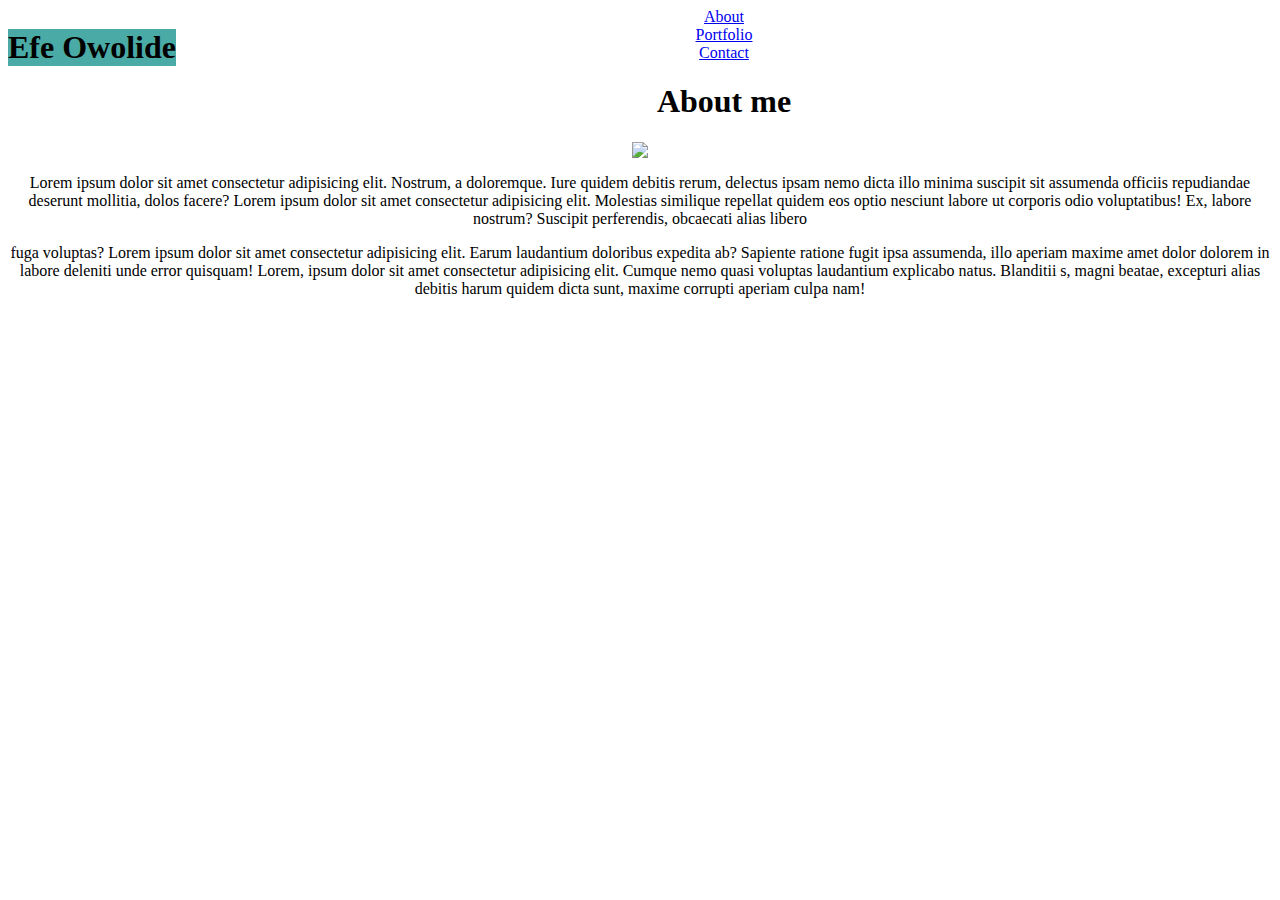
==== index.html @ dd13ad20 "Added more headings and imafe" ====
<!doctype <!DOCTYPE html>
<html>

<head>

    <title>About me</title>
    <link rel="stylesheet" type="text/css" media="screen" href="assets/css/style.css" />

</head>

<body>
    <div>
        <h1 class="page1"> Efe Owolide</h1>
    </div>
    <!--navigation buttons-->
    <nav>
        <div class="about">
            <a href="google.com" target="_blank">About</a>
        </div>
        <div class="Portfolio">
            <a href="google.com" target="_blank">Portfolio</a>
        </div>
        <div class="Contact">
            <a href="https://www.google.com" target="_blank">Contact</a>
        </div>

    </nav>
    <h1>About me</h1>
    <div>
        <a href="https://placeholder.com"><img src="https://via.placeholder.com/250x250"></a>
    <p>Lorem ipsum dolor sit amet consectetur adipisicing elit. Nostrum, a doloremque. Iure quidem debitis rerum,
        delectus ipsam nemo
        dicta illo minima suscipit sit assumenda officiis repudiandae deserunt mollitia, dolos facere? Lorem ipsum
        dolor sit amet
        consectetur adipisicing elit. Molestias similique repellat quidem eos optio nesciunt labore ut corporis odio
        voluptatibus!
        Ex, labore nostrum? Suscipit perferendis, obcaecati alias libero </p>
    </div>

    fuga voluptas? Lorem ipsum dolor sit amet consectetur
    adipisicing elit. Earum laudantium doloribus expedita ab? Sapiente ratione fugit ipsa assumenda, illo aperiam
    maxime
    amet dolor dolorem in labore deleniti unde error quisquam! Lorem, ipsum dolor sit amet consectetur adipisicing
    elit.
    Cumque nemo quasi voluptas laudantium explicabo natus. Blanditii s, magni beatae, excepturi alias debitis harum
    quidem dicta sunt, maxime corrupti aperiam culpa nam!
</body>

</html>
---- assets/css/style.css ----
body {
    text-align: center
}
.image {
    float: left;
}
.page1 {
    float: left;
    background-color: #4aaaa5;
}
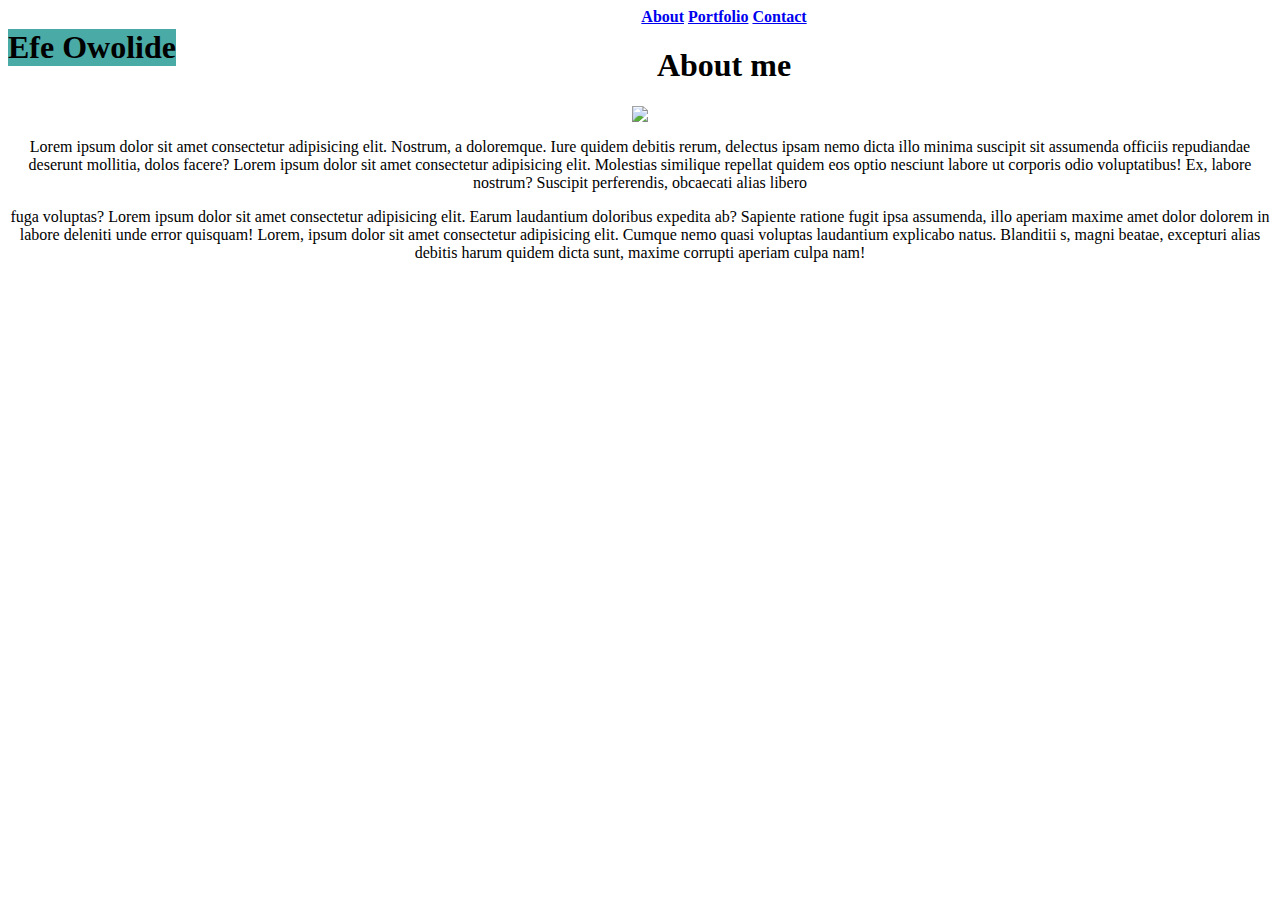
==== commit 73413312: "changed headers around" ====
--- a/index.html
+++ b/index.html
@@ -13,37 +13,37 @@
         <h1 class="page1"> Efe Owolide</h1>
     </div>
     <!--navigation buttons-->
-    <nav>
-        <div class="about">
-            <a href="google.com" target="_blank">About</a>
-        </div>
-        <div class="Portfolio">
-            <a href="google.com" target="_blank">Portfolio</a>
-        </div>
-        <div class="Contact">
-            <a href="https://www.google.com" target="_blank">Contact</a>
-        </div>
+    <nav class="nextname">
+        <a href="google.com" target="_blank"><b>About</b></a>
+
+
+        <a href="google.com" target="_blank"><b>Portfolio</b></a>
+
+        <a href="https://www.google.com" target="_blank"><b>Contact</b></a>
+
 
     </nav>
+    <!-- first page -->
     <h1>About me</h1>
-    <div>
-        <a href="https://placeholder.com"><img src="https://via.placeholder.com/250x250"></a>
-    <p>Lorem ipsum dolor sit amet consectetur adipisicing elit. Nostrum, a doloremque. Iure quidem debitis rerum,
-        delectus ipsam nemo
-        dicta illo minima suscipit sit assumenda officiis repudiandae deserunt mollitia, dolos facere? Lorem ipsum
-        dolor sit amet
-        consectetur adipisicing elit. Molestias similique repellat quidem eos optio nesciunt labore ut corporis odio
-        voluptatibus!
-        Ex, labore nostrum? Suscipit perferendis, obcaecati alias libero </p>
+    <div class="1">
+        <img src="https://via.placeholder.com/250x250">
+        <p>Lorem ipsum dolor sit amet consectetur adipisicing elit. Nostrum, a doloremque. Iure quidem debitis rerum,
+            delectus ipsam nemo
+            dicta illo minima suscipit sit assumenda officiis repudiandae deserunt mollitia, dolos facere? Lorem ipsum
+            dolor sit amet
+            consectetur adipisicing elit. Molestias similique repellat quidem eos optio nesciunt labore ut corporis
+            odio
+            voluptatibus!
+            Ex, labore nostrum? Suscipit perferendis, obcaecati alias libero </p>
+
+        fuga voluptas? Lorem ipsum dolor sit amet consectetur
+        adipisicing elit. Earum laudantium doloribus expedita ab? Sapiente ratione fugit ipsa assumenda, illo aperiam
+        maxime
+        amet dolor dolorem in labore deleniti unde error quisquam! Lorem, ipsum dolor sit amet consectetur adipisicing
+        elit.
+        Cumque nemo quasi voluptas laudantium explicabo natus. Blanditii s, magni beatae, excepturi alias debitis harum
+        quidem dicta sunt, maxime corrupti aperiam culpa nam!
     </div>
-
-    fuga voluptas? Lorem ipsum dolor sit amet consectetur
-    adipisicing elit. Earum laudantium doloribus expedita ab? Sapiente ratione fugit ipsa assumenda, illo aperiam
-    maxime
-    amet dolor dolorem in labore deleniti unde error quisquam! Lorem, ipsum dolor sit amet consectetur adipisicing
-    elit.
-    Cumque nemo quasi voluptas laudantium explicabo natus. Blanditii s, magni beatae, excepturi alias debitis harum
-    quidem dicta sunt, maxime corrupti aperiam culpa nam!
 </body>
 
 </html>--- a/assets/css/style.css
+++ b/assets/css/style.css
@@ -1,10 +1,11 @@
 body {
     text-align: center
-}
-.image {
-    float: left;
 }
 .page1 {
     float: left;
     background-color: #4aaaa5;
+}
+
+.1 {
+border: 1px solid blue;
 }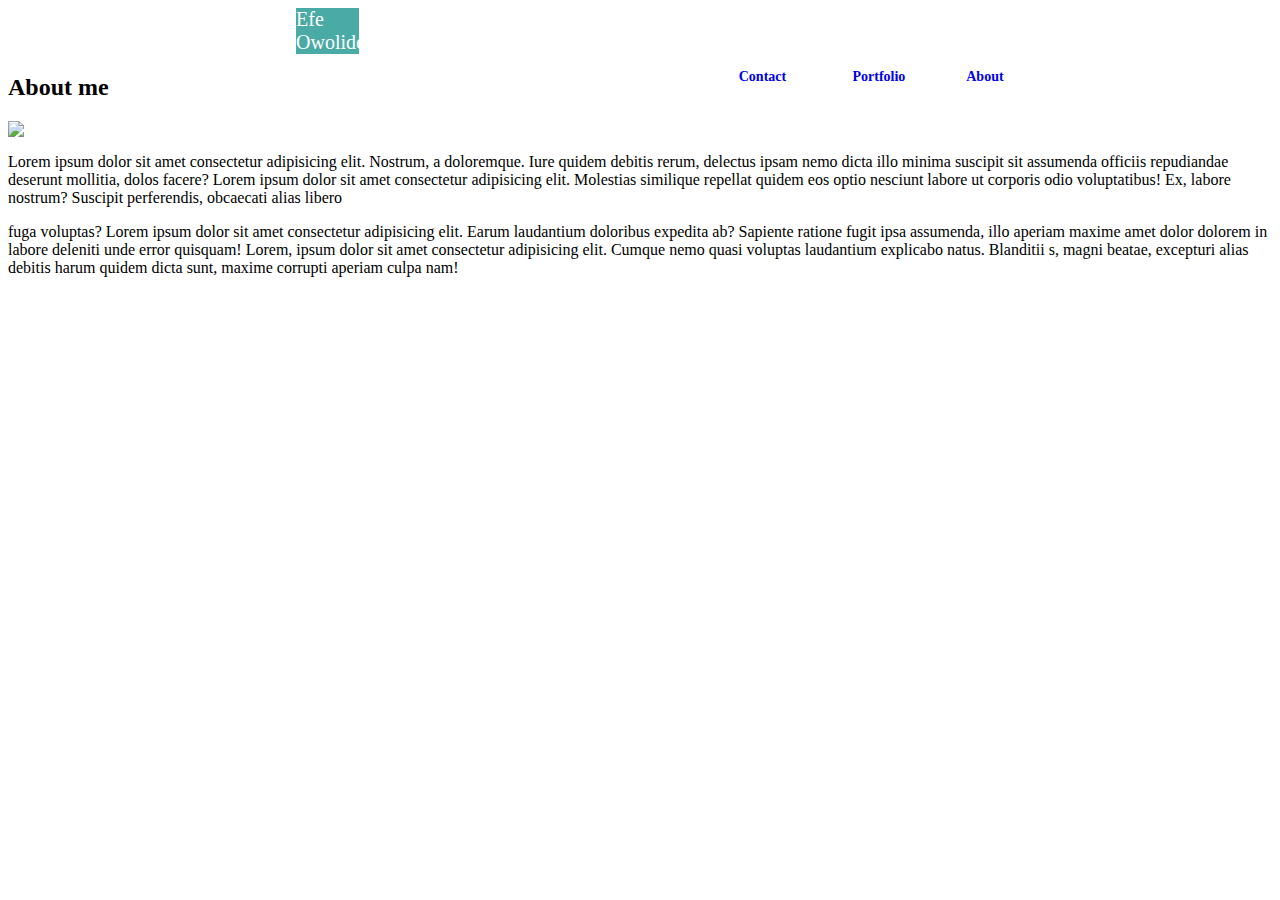
==== commit 79993c31: "Some position editing" ====
--- a/index.html
+++ b/index.html
@@ -9,23 +9,19 @@
 </head>
 
 <body>
+    <!--navigation buttons-->
     <div>
-        <h1 class="page1"> Efe Owolide</h1>
-    </div>
-    <!--navigation buttons-->
-    <nav class="nextname">
-        <a href="google.com" target="_blank"><b>About</b></a>
+        <div class="name1">Efe Owolide</div>       
+       <a href="https://www.google.com"><b>About</b></a>
+        <a href="https://www.google.com"><b>Portfolio</b></a>
+         <a href="https://www.google.com"><b>Contact</b></a></h1>
+         </div>
 
 
-        <a href="google.com" target="_blank"><b>Portfolio</b></a>
+    <!-- first page -->
+    <div class="first1">
+        <h2>About me</h2>
 
-        <a href="https://www.google.com" target="_blank"><b>Contact</b></a>
-
-
-    </nav>
-    <!-- first page -->
-    <h1>About me</h1>
-    <div class="1">
         <img src="https://via.placeholder.com/250x250">
         <p>Lorem ipsum dolor sit amet consectetur adipisicing elit. Nostrum, a doloremque. Iure quidem debitis rerum,
             delectus ipsam nemo
@@ -44,6 +40,7 @@
         Cumque nemo quasi voluptas laudantium explicabo natus. Blanditii s, magni beatae, excepturi alias debitis harum
         quidem dicta sunt, maxime corrupti aperiam culpa nam!
     </div>
+   
 </body>
 
 </html>--- a/assets/css/style.css
+++ b/assets/css/style.css
@@ -1,11 +1,19 @@
-body {
-    text-align: center
+.name1 {
+background-color: #4aaaa5;
+color: #ffffff;
+width: 5%;
+position: relative;
+left: 3in;
+font-size: 20px;
 }
-.page1 {
-    float: left;
-    background-color: #4aaaa5;
+a {
+    background-color: white;
+    font-size: 20px;
+    float: right;
+   right: 2in;
+    top: 15px;
+    position: relative;
+    text-decoration: none;
+    width: 9%;
+    font-size: 14px;
 }
-
-.1 {
-border: 1px solid blue;
-}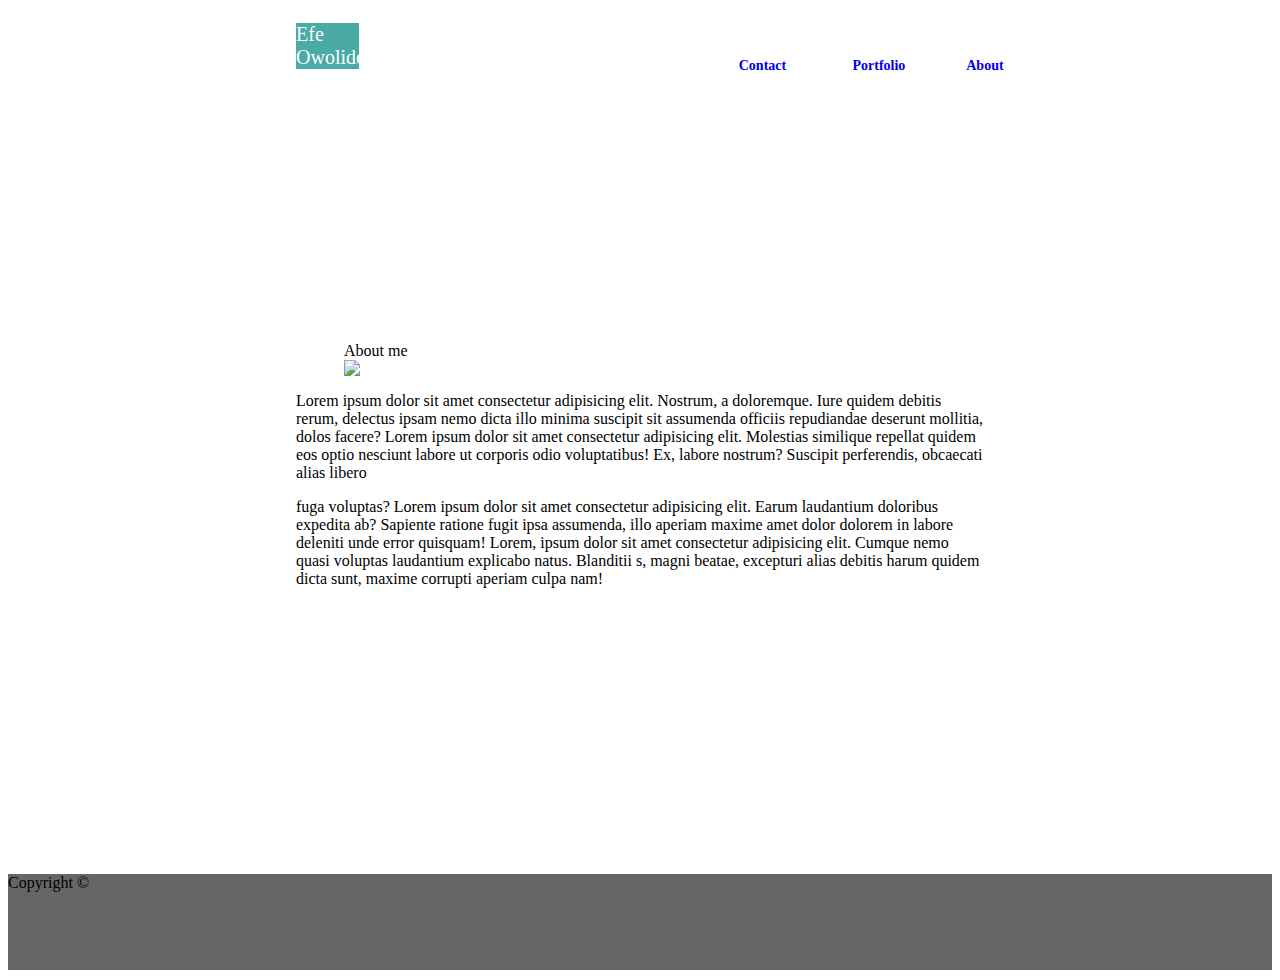
==== commit d4da0085: "changed Some formating of the pages and added alot more" ====
--- a/index.html
+++ b/index.html
@@ -11,26 +11,28 @@
 <body>
     <!--navigation buttons-->
     <div>
-        <div class="name1">Efe Owolide</div>       
-       <a href="https://www.google.com"><b>About</b></a>
+        <div class="name1">Efe Owolide</div>
+        <a href="https://www.google.com"><b>About</b></a>
         <a href="https://www.google.com"><b>Portfolio</b></a>
-         <a href="https://www.google.com"><b>Contact</b></a></h1>
-         </div>
+        <a href="https://www.google.com"><b>Contact</b></a></h1>
+    </div>
 
 
     <!-- first page -->
-    <div class="first1">
-        <h2>About me</h2>
+    <div class="whole">
+        <div class="About"> About me</div>
 
-        <img src="https://via.placeholder.com/250x250">
-        <p>Lorem ipsum dolor sit amet consectetur adipisicing elit. Nostrum, a doloremque. Iure quidem debitis rerum,
-            delectus ipsam nemo
-            dicta illo minima suscipit sit assumenda officiis repudiandae deserunt mollitia, dolos facere? Lorem ipsum
-            dolor sit amet
-            consectetur adipisicing elit. Molestias similique repellat quidem eos optio nesciunt labore ut corporis
-            odio
-            voluptatibus!
-            Ex, labore nostrum? Suscipit perferendis, obcaecati alias libero </p>
+
+        <div class="pic"><img src="https://via.placeholder.com/250x250"></div>
+            <p>Lorem ipsum dolor sit amet consectetur adipisicing elit. Nostrum, a doloremque. Iure quidem debitis rerum,
+                delectus ipsam nemo
+                dicta illo minima suscipit sit assumenda officiis repudiandae deserunt mollitia, dolos facere? Lorem ipsum
+                 dolor sit amet
+                consectetur adipisicing elit. Molestias similique repellat quidem eos optio nesciunt labore ut corporis
+                 odio
+                voluptatibus!
+                 Ex, labore nostrum? Suscipit perferendis, obcaecati alias libero
+         </p>
 
         fuga voluptas? Lorem ipsum dolor sit amet consectetur
         adipisicing elit. Earum laudantium doloribus expedita ab? Sapiente ratione fugit ipsa assumenda, illo aperiam
@@ -40,7 +42,10 @@
         Cumque nemo quasi voluptas laudantium explicabo natus. Blanditii s, magni beatae, excepturi alias debitis harum
         quidem dicta sunt, maxime corrupti aperiam culpa nam!
     </div>
-   
+    <div class="foot">
+        <footer> Copyright ©</footer>
+    </div>
+
 </body>
 
 </html>--- a/assets/css/style.css
+++ b/assets/css/style.css
@@ -5,15 +5,76 @@
 position: relative;
 left: 3in;
 font-size: 20px;
+top: 15px;
 }
 a {
     background-color: white;
     font-size: 20px;
     float: right;
    right: 2in;
-    top: 15px;
+    top: 4px;
     position: relative;
     text-decoration: none;
     width: 9%;
     font-size: 14px;
+    clear: left;
 }
+
+    
+.about {
+    position: relative;
+    left: .5in;
+}
+.whole {
+   padding-left: 3in;
+   padding-right: 3in;
+   padding-top: 3in;
+   padding-bottom: 3in;
+   paddi
+   
+}
+.pic {
+    position: relative;
+    left: .5in;
+    border-top-color: teal;
+    border: #4aaaa5
+}
+.foot {
+    position: relative; 
+    bottom: 2px;
+    background-color: #666666;
+    height: 1in;
+    width: 100%;i
+    text-align: center;
+}
+.forms {
+    padding-left: 3in;
+    padding-right: 3in;
+    padding-top: 3in;
+    padding-bottom: 3in;
+    border: #dddddd solid;
+    height: 200px;
+    width: 200px;
+    text-align: center;
+
+
+}
+.foot2 {
+    position: relative; 
+    bottom: 2px;
+    background-color: #666666;
+    height: 1in;
+    width: 100%;
+    text-align: center;
+
+}
+.name2 {
+    background-color: #4aaaa5;
+    color: white;
+    width: 11%;
+    position: relative;
+    left: 3in;
+}
+.contact {
+    color: #4aaaa5;
+}
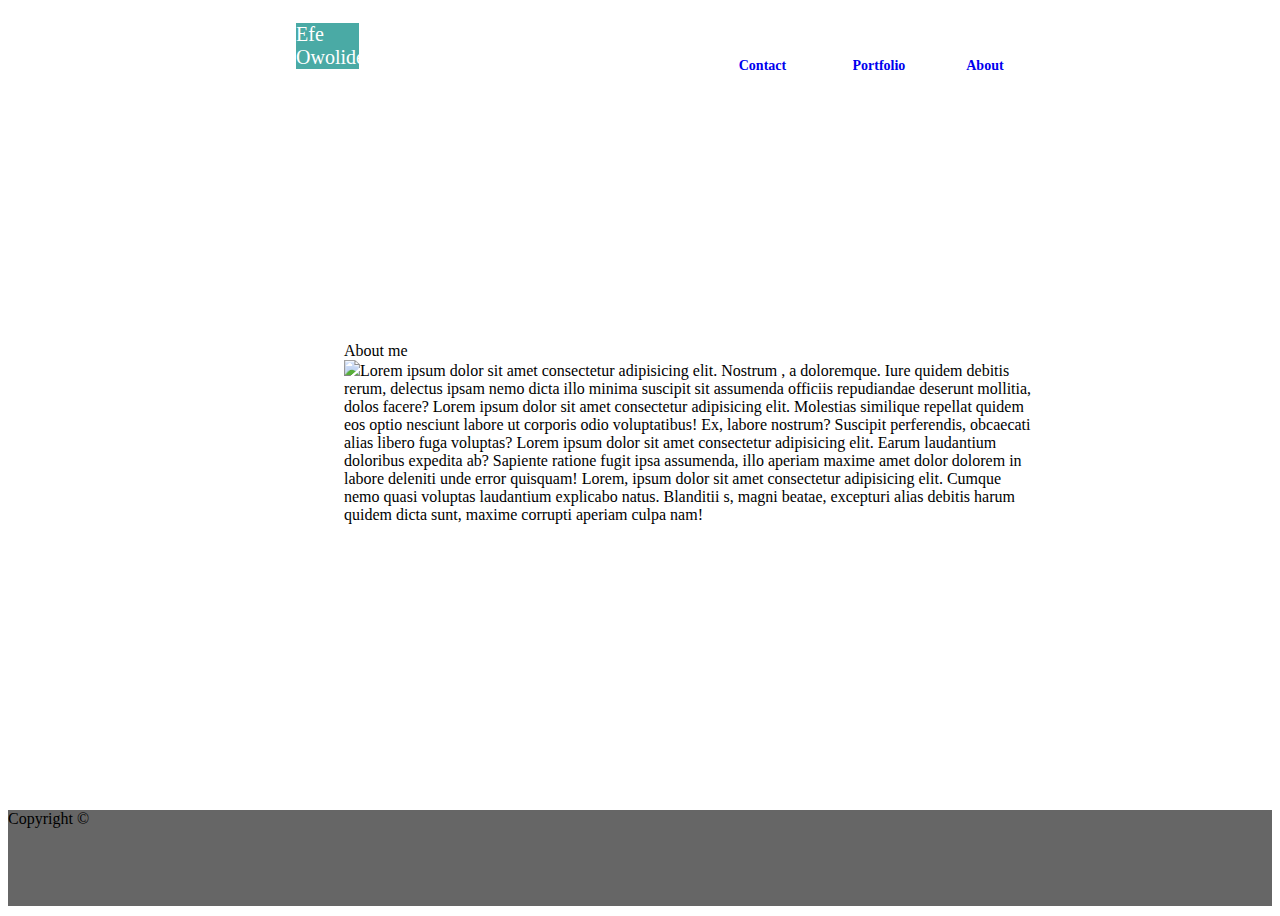
==== commit c888eca8: "tried adding color and adjustments" ====
--- a/index.html
+++ b/index.html
@@ -23,24 +23,27 @@
         <div class="About"> About me</div>
 
 
-        <div class="pic"><img src="https://via.placeholder.com/250x250"></div>
-            <p>Lorem ipsum dolor sit amet consectetur adipisicing elit. Nostrum, a doloremque. Iure quidem debitis rerum,
-                delectus ipsam nemo
-                dicta illo minima suscipit sit assumenda officiis repudiandae deserunt mollitia, dolos facere? Lorem ipsum
-                 dolor sit amet
-                consectetur adipisicing elit. Molestias similique repellat quidem eos optio nesciunt labore ut corporis
-                 odio
-                voluptatibus!
-                 Ex, labore nostrum? Suscipit perferendis, obcaecati alias libero
-         </p>
+        <div class="pic"><img src="https://via.placeholder.com/250x250">Lorem ipsum dolor sit amet consectetur 
+            adipisicing elit. Nostrum
+            , a doloremque.
+             Iure quidem debitis rerum,
+            delectus ipsam nemo
+            dicta illo minima suscipit sit assumenda officiis repudiandae deserunt mollitia, dolos facere? Lorem ipsum
+             dolor sit amet
+            consectetur adipisicing elit. Molestias similique repellat quidem eos optio nesciunt labore ut corporis
+             odio
+            voluptatibus!
+             Ex, labore nostrum? Suscipit perferendis, obcaecati alias libero
+     
 
-        fuga voluptas? Lorem ipsum dolor sit amet consectetur
-        adipisicing elit. Earum laudantium doloribus expedita ab? Sapiente ratione fugit ipsa assumenda, illo aperiam
-        maxime
-        amet dolor dolorem in labore deleniti unde error quisquam! Lorem, ipsum dolor sit amet consectetur adipisicing
-        elit.
-        Cumque nemo quasi voluptas laudantium explicabo natus. Blanditii s, magni beatae, excepturi alias debitis harum
-        quidem dicta sunt, maxime corrupti aperiam culpa nam!
+    fuga voluptas? Lorem ipsum dolor sit amet consectetur
+    adipisicing elit. Earum laudantium doloribus expedita ab? Sapiente ratione fugit ipsa assumenda, illo aperiam
+    maxime
+    amet dolor dolorem in labore deleniti unde error quisquam! Lorem, ipsum dolor sit amet consectetur adipisicing
+    elit.
+    Cumque nemo quasi voluptas laudantium explicabo natus. Blanditii s, magni beatae, excepturi alias debitis harum
+    quidem dicta sunt, maxime corrupti aperiam culpa nam!</div>
+            
     </div>
     <div class="foot">
         <footer> Copyright ©</footer>
--- a/assets/css/style.css
+++ b/assets/css/style.css
@@ -78,3 +78,25 @@
 .contact {
     color: #4aaaa5;
 }
+.interest {
+    position: relative;
+    padding-top: 2in;
+    left: 3in;
+    border-top: blue solid;
+    width: 100%;
+}
+
+.p3 {
+    position: relative;
+    left: 3in;
+    margin-top: 1.5in;
+    color: teal;
+}
+.foot3 {
+    position: relative; 
+    bottom: 2px;
+    background-color: #666666;
+    height: 1in;
+    width: 100%;
+    text-align: center;
+}